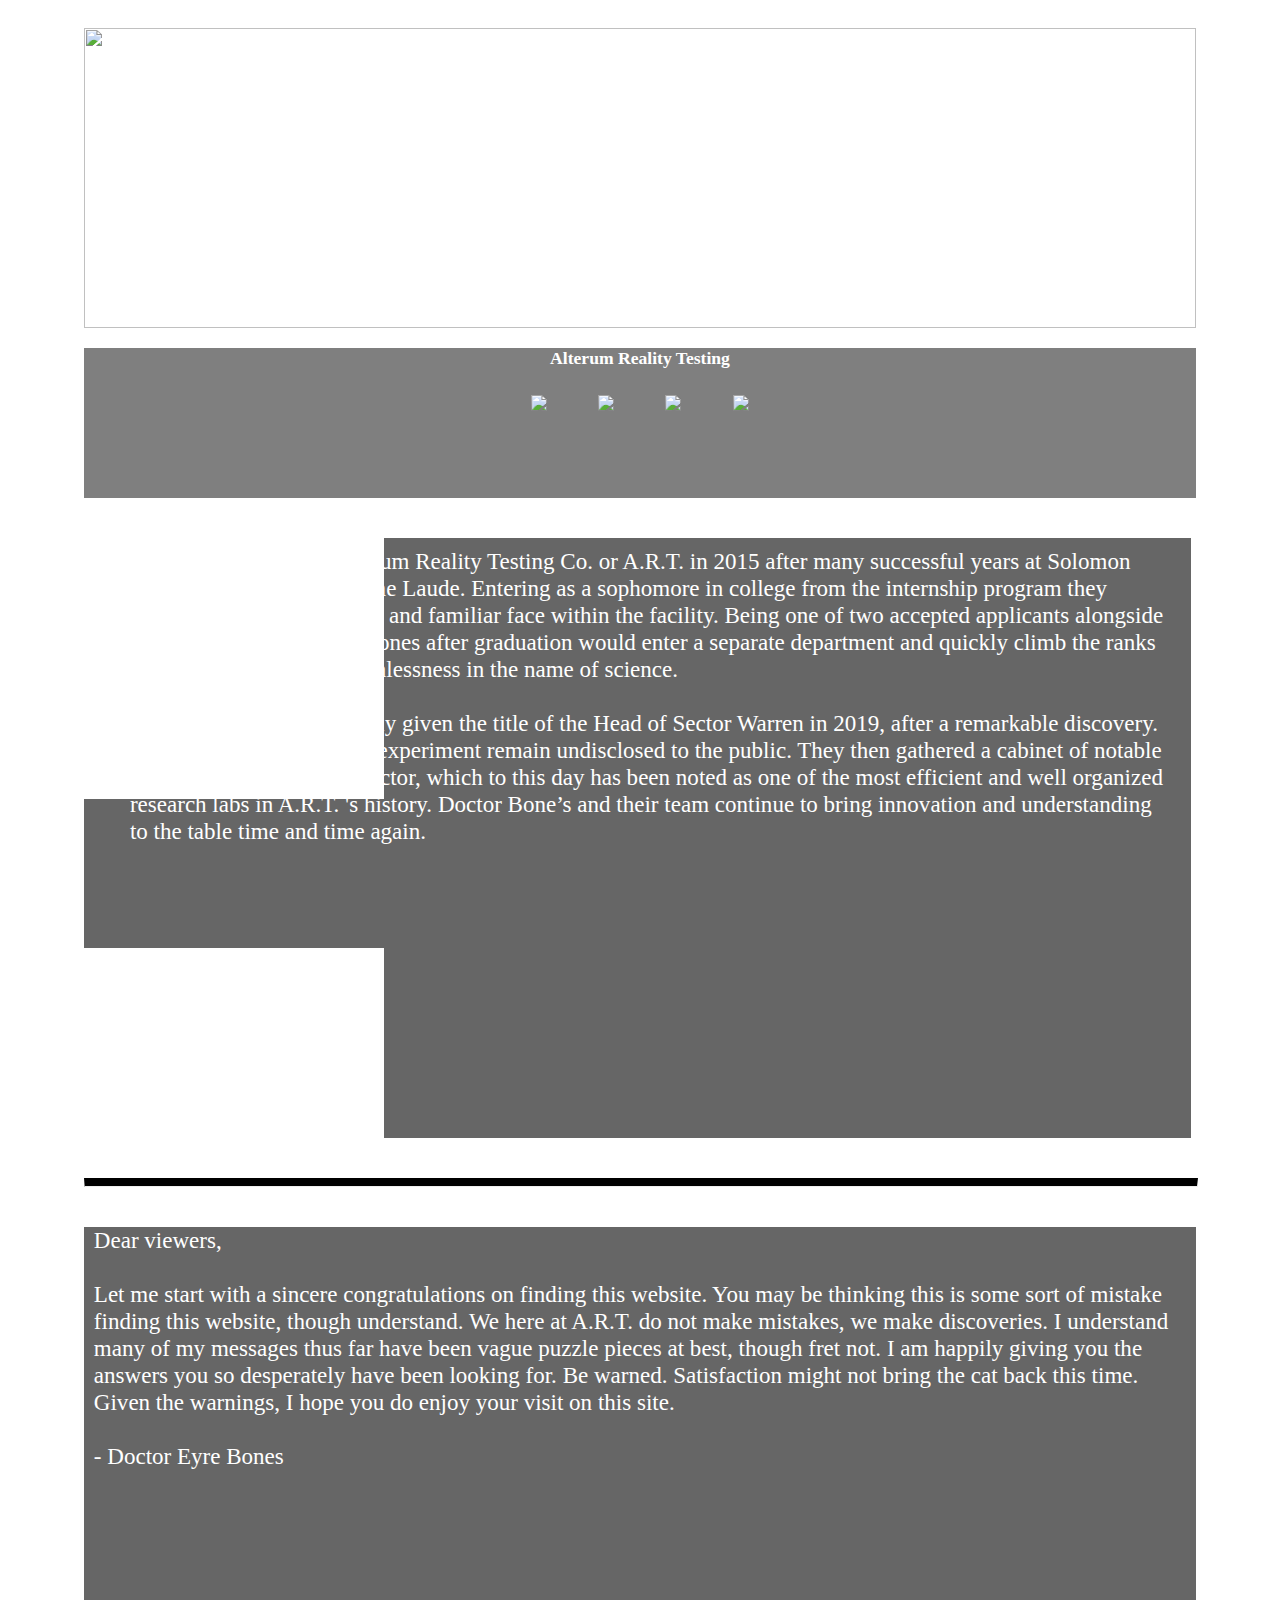
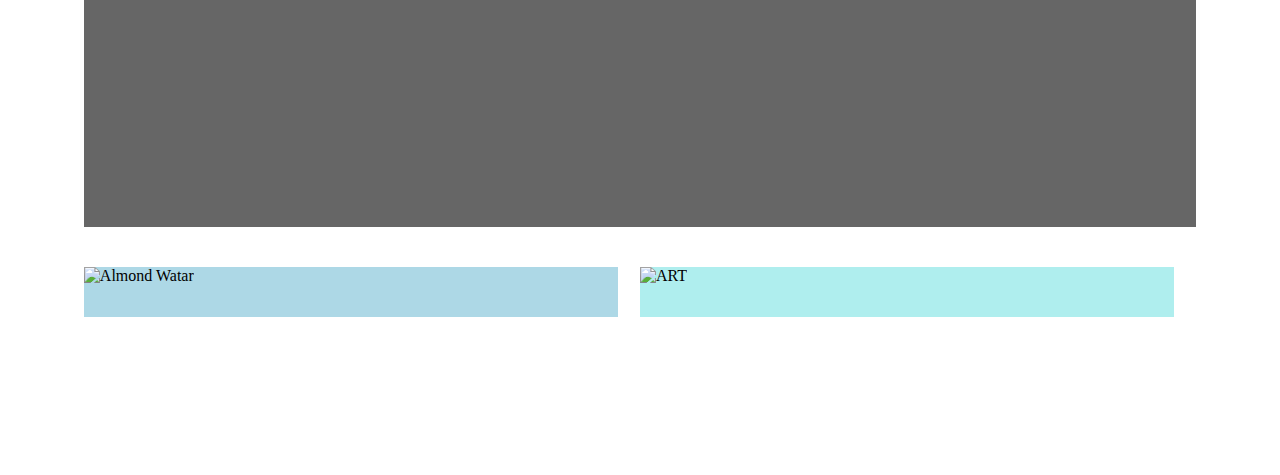
==== index.html @ f10204eb "Add files via upload" ====
<!DOCTYPE html>
<html lang="en">
<head>
    <meta charset="UTF-8">
    <meta name="viewport" content="width=device-width, initial-scale=1.0">
    <link rel="stylesheet" href="style.css">
    <title>Alterum Reality Testing</title>
</head>
<body>
    <div id="main">
        <div id="sidebar"></a>

        </div>
        <div id="content">
            <header>
                <img src="assets/img/Header1.png" alt="" class="headerimagescale">
            </header>
            <section id="pointers">
                <p class="textcenter">Alterum Reality Testing</p>
                <table class="tabcenter">
                    <tr>
                        <td><a href="index.html"><img src="assets/img/Home.png" class="selectable"></a></td>
                        <td><a href="about.html"><img src="assets/img/ART.png" class="selectable"></a></td>
                        <td><img src="assets/img/Shop.png" class="selectable"></td>
                        <td><img src="assets/img/Caution.png" class="selectable"></td>
                    </tr>
                </table>
            </section>
            <section id="drbones">
                <div id="bg1"></div>
                <div id="bg2"></div>
                <div id="bg3"></div>
                <img src="assets/img/Bones.png" alt="" class="imagescale">
                <div class="textbones">
                    Eyre K. Bones joined Alterum Reality Testing Co. or A.R.T. in 2015 after many successful 
                    years at Solomon University, graduating Cume Laude. Entering as a sophomore in college from 
                    the internship program they quickly became a star pupil and familiar face within the facility. 
                    Being one of two accepted applicants alongside Anderson Omen.  Doctor Bones after graduation 
                    would enter a separate department and quickly climb the ranks for their hard work and ruthlessness 
                    in the name of science.<br><br>

                    Eyre K. Bones was officially given the title of the Head of Sector Warren in 2019, after a remarkable discovery. 
                    Though many notes of the experiment remain undisclosed to the public. They then gathered a cabinet of notable doctors 
                    to help run their Sector, which to this day has been noted as one of the most efficient and well organized research labs 
                    in A.R.T. 's history. Doctor Bone’s and their team continue to bring innovation and understanding to the table time and 
                    time again.   

                </div>
            </section>
            <hr id="divider">
            <section id="notes">
                <section class="notestext">
                    <div id="not">
                        Dear viewers,<br><br>

                        Let me start with a sincere congratulations on finding this website. You may be thinking this is some sort of mistake finding 
                        this website, though understand. We here at A.R.T. do not make mistakes, we make discoveries. I understand many of my messages 
                        thus far have been vague puzzle pieces at best, though fret not. I am happily giving you the answers you so desperately have been 
                        looking for. Be warned. Satisfaction might not bring the cat back this time. Given the warnings, I hope you do enjoy your visit 
                        on this site.<br><br>

                        - Doctor Eyre Bones
                    </div>
                </section>
            </section>
            <section id="ads">
                <section id="ad1">
                    <img src="assets/img/Almond_Water_AD.png" alt="Almond Watar" width="100%">
                </section>
                <section id="ad2">
                    <img src="assets/img/ART_AD.png" alt="ART" width="100%">
                    
                </section>
            </section>
        </div>
    </div>
    <script src="animation.js"></script>
</body>
</html>
---- style.css ----
body{
    background-image: url(assets/img/HomeWebsite.png);
    background-attachment: fixed;
}
.textcenter{
    text-align: center;
    font-family: 'Calibri';
    font-size: 110%;
    font-weight: 600;
}
.notestext{
    margin-left: 10px;
    margin-right: 10px;
}
.tabcenter{
    width: 25%;
    border-spacing: 10px 7px;
    --border: 1px lime solid;
    text-align: center;
    border-radius: 50px;
    margin: 0px auto;
}
.textbones{
    font-family: 'Times New Roman', Times, serif;
    color: white;
    font-size: 1.8vw;
    padding-top: 10px; 
    padding-right:70px; 
    position: relative; 
    left: 2em;
}
.imagescale{
    margin-top: 0.5%;
    margin-left: 1.5%;
    width: 24.5%;
    float: left;
    z-index: 2;
}
.selectable{
    width: 100px;
}
.card{
    text-decoration: none;
    color: white;
}
.headerimagescale{
    display: block;
    width: 100%;
    height: 100%; 
    object-fit: contain;
    margin-left: auto;
    margin-right: auto;
}
.portraitimg{
    width: 256px;
    height: 256px;
}
.centertable{
    margin-left: auto;
    margin-right: auto;
    border-spacing: 10px 25px;
}
.portraitdescription{
    font-family: 'Times New Roman', Times, serif;
    text-align: left;
    padding-left: 10px;
    padding-top: 10px;
    font-size: 140%;
    color: white;
    vertical-align: text-top;
    width: 100%;
}
.footerimage{
    width: 15%;
    padding-left: 30px;
}

.missiontext{
    text-align: center;
    color: white;
    vertical-align: text-top;
}
.missioninfo{
    
    vertical-align: text-top;
}
.centertable td{
    border: 1px rgb(68, 0, 0) solid;
    background-color: rgba(0, 0, 0, 0.6);
}

#main{
    padding-top: 20px;
    width: 100%;
    height: 100%;
}
#sidebar{
    width: 2%;
    height: 2000px;
    float: left;
}
header{
    --background-color: aqua;
    margin-left: 6%;
    width: 88%;
    
    height: 300px;
}
#pointers{
    background-color: rgba(0, 0, 0, 0.5);
    color: white;
    margin-top: 20px;
    margin-left: 6%;
    width: 88%;
    
    height: 150px;
    font-family: 'Lora';
}
#drbones{ 
    position: relative;
    --background-color: yellow;
    background-size: 100%;
    margin-top: 40px;
    margin-left: 6%;
    width: 88%;
    
    height: 600px;
    z-index: 2;

}
#bg1{
    z-index: -1;
    width: 20vw;
    height: 50vh;
    position: absolute;
}
#bg2{
    z-index: -1;
    margin-left: 27%;
    width: 63vw;
    height: 100%;
    background-color: black;
    opacity: 0.6;
    position: absolute;
}
#bg3{
    z-index: -1;
    margin-top: 23.5%;
    width: 27%;
    height: 11.6vw;
    opacity: 0.6;
    background-color: black;
    position: absolute;
}

hr{
    border-top: 8px solid black;
    margin-left: 6%;
    margin-top: 40px;
    width: 88%;

}
#notes{
    background-color: rgba(0, 0, 0, 0.6);
    margin-top: 40px;
    margin-left: 6%;
    width: 88%;
    font-size: 1.8vw;
    color: white;
    height: 600px;

}
#ads{
    margin-top: 40px;
    margin-left: 6%;
    width: 88%;
    height: 200px;

}
#ad1{
    background-color: lightblue;
    width: 48%;

    height: 25%;
    float: left;
    display: block;
}
#ad2{
    
    background-color: paleturquoise;
    width: 48%;
    margin-left: 50%;
    height: 25%;
    display: block;
}

#artbanner{
    margin-top: 40px;
    margin-left: 6%;
    width: 88%;
    height: 150px;
}
#aboutppl{
    margin-top: 40px;
    margin-left: 6%;
    width: 88%;
    height: 200px;
}
#msgandchat{
    background-color: wheat;
    margin-top: 20px;
    margin-left: 6%;
    width: 88%;
    height: 100px;

}
#leavemessage{
    background-color: aquamarine;
    width: 80%;
    height: 60%;
    position: relative;
    top: 40%;
    float: left;
}



@media screen and (max-width:600px) {
    
.imagescale{
    float: none;
    padding-left: 5%;
    width: 85%;
}

#drbones{ 
    position: relative;
    --background-color: yellow;
    background-size: 100%;
    margin-top: 40px;
    margin-left: 6%;
    width: 88%;
    
    height: 900px;
    z-index: 2;

}
.textbones{
    font-family: 'Times New Roman', Times, serif;
    font-size: 105%;
    color: white;
    
    padding-left: 2.5%;
    padding-top: 10px; 
    padding-right: 2.5%; 
    position: static; 
    left: 0;
}
#notes{
    background-color: rgba(0, 0, 0, 0.6);
    margin-top: 40px;
    margin-left: 6%;
    width: 88%;
    font-size: 105%;
    color: white;
    height: 350px;

}
#bg1{
    opacity: 0;
    background-color: rgba(0, 0, 0, 0);
}
#bg2{
    opacity: 0;
    background-color: rgba(0, 0, 0, 0);
}
#bg3{
    z-index: -1;
    margin-top: 80.5%;
    width: 100%;
    height: 70%;
    opacity: 0.6;
    background-color: black;
    position: absolute;
}

.selectable{
    width: 65px;
}
#sidebar{
    height: 2000px;
}
#drbones{
    height: 800px;

}
}
.selectable:hover{
    filter: grayscale(25%) saturate(25%);
}
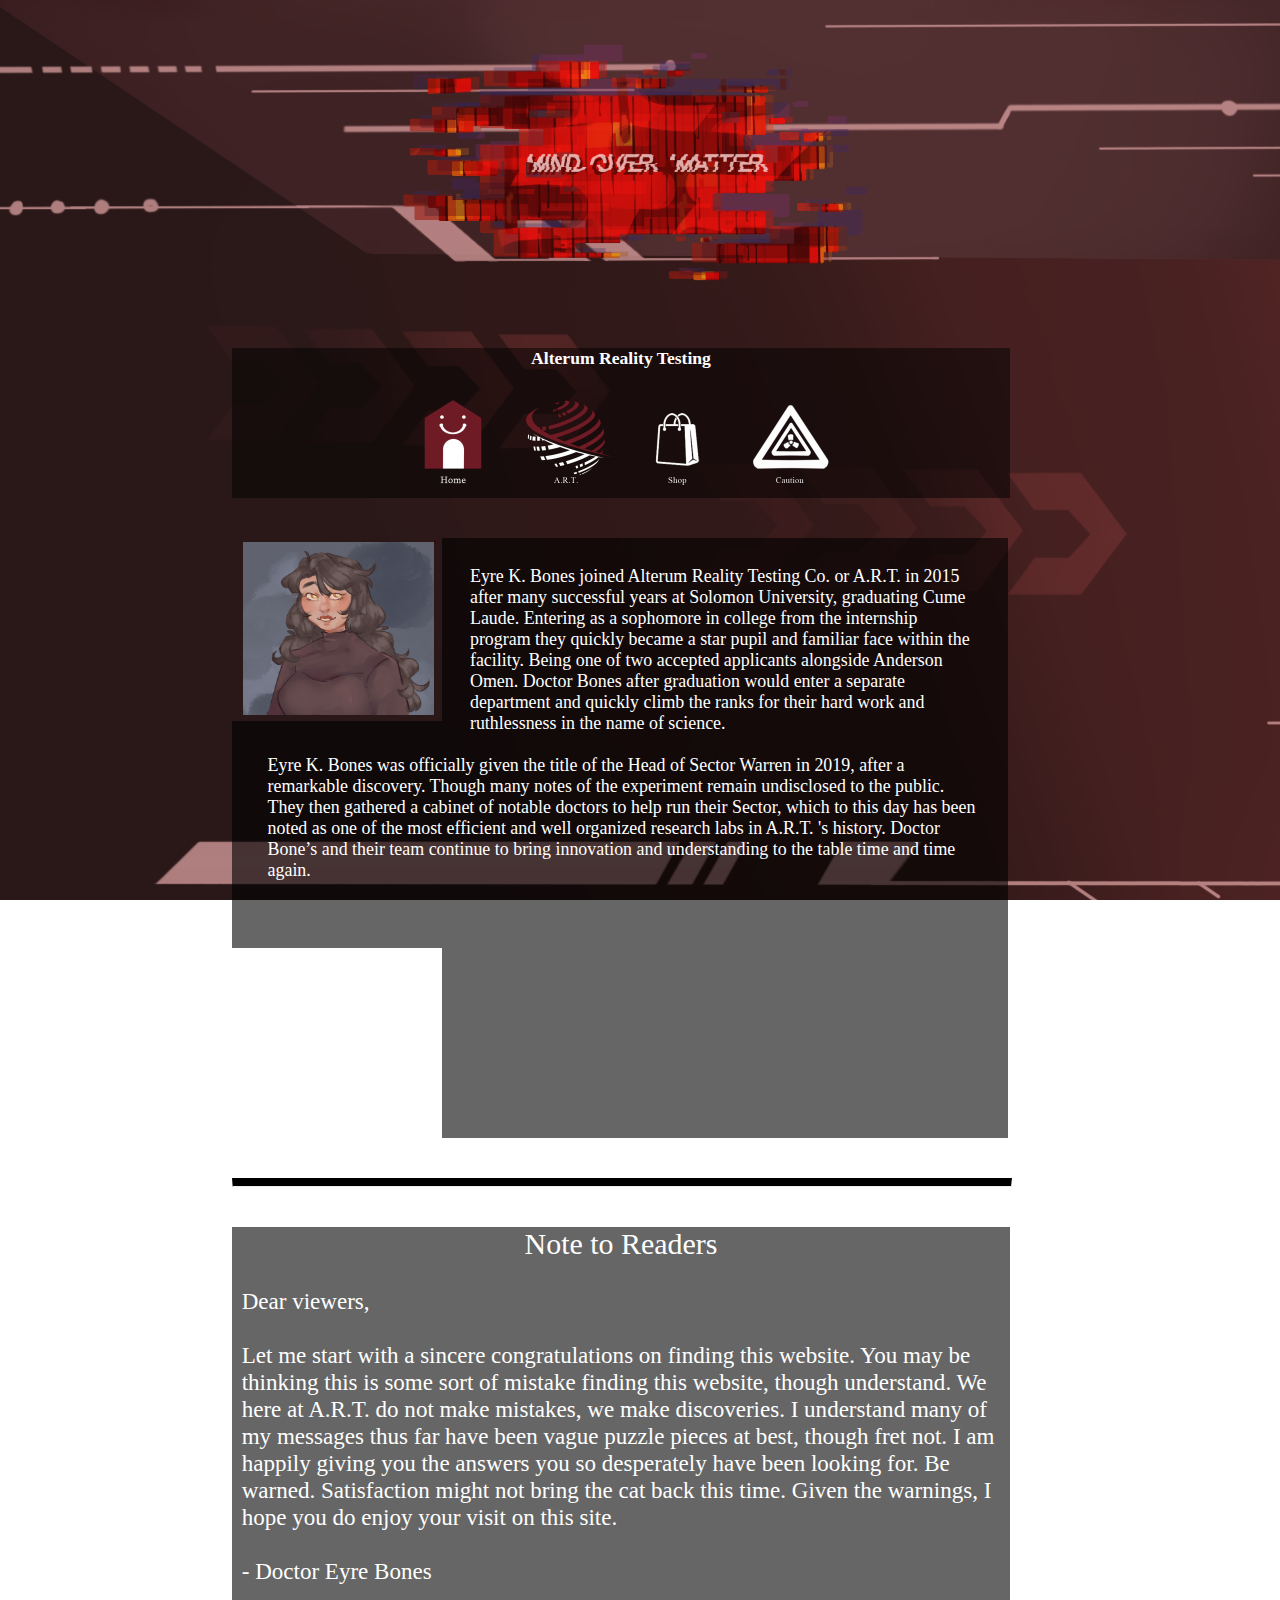
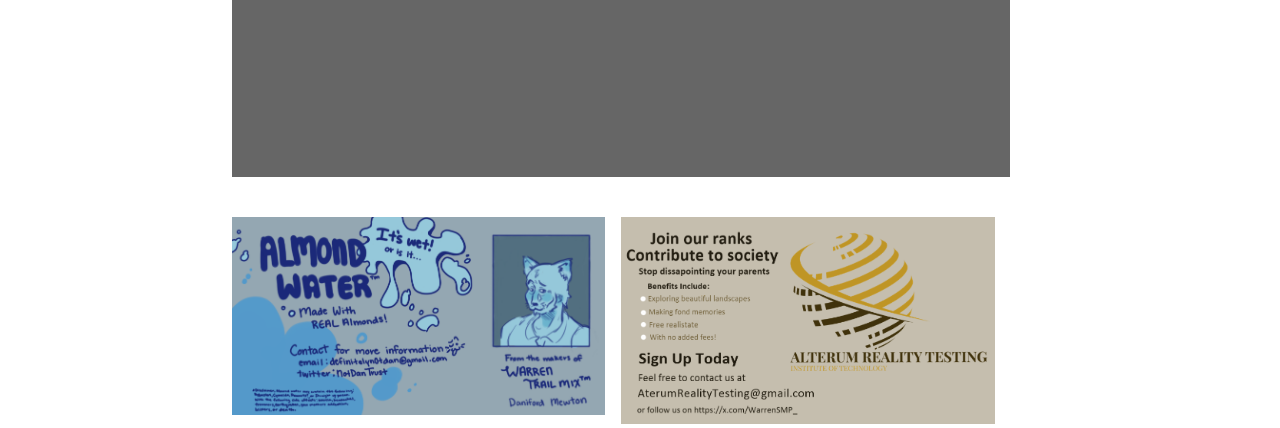
==== commit 24b340f0: "Add files via upload" ====
--- a/index.html
+++ b/index.html
@@ -30,7 +30,8 @@
                 <div id="bg1"></div>
                 <div id="bg2"></div>
                 <div id="bg3"></div>
-                <img src="assets/img/Bones.png" alt="" class="imagescale">
+                <div id="boneimg">
+                <img src="assets/img/Bones.png" alt="" class="imagescale"></div>
                 <div class="textbones">
                     Eyre K. Bones joined Alterum Reality Testing Co. or A.R.T. in 2015 after many successful 
                     years at Solomon University, graduating Cume Laude. Entering as a sophomore in college from 
@@ -50,7 +51,8 @@
             <hr id="divider">
             <section id="notes">
                 <section class="notestext">
-                    <div id="not">
+                    <div id="not"> 
+                        <div id="centernote">Note to Readers</div><br>
                         Dear viewers,<br><br>
 
                         Let me start with a sincere congratulations on finding this website. You may be thinking this is some sort of mistake finding 
--- a/style.css
+++ b/style.css
@@ -23,7 +23,7 @@
 .textbones{
     font-family: 'Times New Roman', Times, serif;
     color: white;
-    font-size: 1.8vw;
+    font-size: 1.4vw;
     padding-top: 10px; 
     padding-right:70px; 
     position: relative; 
@@ -51,9 +51,15 @@
     margin-left: auto;
     margin-right: auto;
 }
+#content{
+    padding-left: 13.5%;
+    width: 70%;
+}
 .portraitimg{
     width: 256px;
     height: 256px;
+    margin-left: auto;
+    margin-right: auto;
 }
 .centertable{
     margin-left: auto;
@@ -71,14 +77,41 @@
     width: 100%;
 }
 .footerimage{
-    width: 15%;
-    padding-left: 30px;
-}
-
-.missiontext{
-    text-align: center;
-    color: white;
+    width: 10%;
+    padding-top: 20px;
+    padding-left: 120px;
+}
+
+#missiontext1{
+    text-align: center;
+    color: white;
+    font-size: 120%;
     vertical-align: text-top;
+}
+#missiontext1 a{
+    color: white;
+    text-decoration: none;
+}
+#missiontext2{
+    text-align: center;
+    color: white;
+    font-size: 120%;
+    vertical-align: text-top;
+}
+#missiontext2 a{
+    color: white;
+    text-decoration: none;
+}
+#mission{
+    font-size: 140%;
+}
+#doll1 a, #doll2 a{
+    color: white;
+    text-decoration: none;
+}
+#boneimg a{
+    color: rgb(68, 0, 0);
+    text-decoration: none;
 }
 .missioninfo{
     
@@ -95,9 +128,13 @@
     height: 100%;
 }
 #sidebar{
-    width: 2%;
+    width: 10%;
     height: 2000px;
     float: left;
+}
+#centernote{
+    text-align: center;
+    font-size: 130%;
 }
 header{
     --background-color: aqua;
@@ -137,7 +174,7 @@
 #bg2{
     z-index: -1;
     margin-left: 27%;
-    width: 63vw;
+    width: 44.2vw;
     height: 100%;
     background-color: black;
     opacity: 0.6;
@@ -147,12 +184,14 @@
     z-index: -1;
     margin-top: 23.5%;
     width: 27%;
-    height: 11.6vw;
+    height: 17.7vw;
     opacity: 0.6;
     background-color: black;
     position: absolute;
 }
-
+#artimg{
+    margin-left: 35%;
+}
 hr{
     border-top: 8px solid black;
     margin-left: 6%;
@@ -167,7 +206,7 @@
     width: 88%;
     font-size: 1.8vw;
     color: white;
-    height: 600px;
+    height: 550px;
 
 }
 #ads{
@@ -178,7 +217,6 @@
 
 }
 #ad1{
-    background-color: lightblue;
     width: 48%;
 
     height: 25%;
@@ -187,7 +225,6 @@
 }
 #ad2{
     
-    background-color: paleturquoise;
     width: 48%;
     margin-left: 50%;
     height: 25%;
@@ -207,23 +244,31 @@
     height: 200px;
 }
 #msgandchat{
-    background-color: wheat;
+    background-color: rgba(0, 0, 0, 0.6);
     margin-top: 20px;
     margin-left: 6%;
     width: 88%;
-    height: 100px;
-
+    height: 150px;
+
+}
+.footermessage{
+    padding-left: 20%;
+    width: 40%;
 }
 #leavemessage{
-    background-color: aquamarine;
     width: 80%;
     height: 60%;
     position: relative;
-    top: 40%;
-    float: left;
-}
-
-
+    float: left;
+}
+
+
+#normaltab{
+    display: none;
+}
+#mobiletab{
+    display: block;
+}
 
 @media screen and (max-width:600px) {
     
@@ -263,8 +308,11 @@
     width: 88%;
     font-size: 105%;
     color: white;
-    height: 350px;
-
+    height: 390px;
+
+}
+#artimg{
+    margin-left: -30%;
 }
 #bg1{
     opacity: 0;
@@ -284,8 +332,20 @@
     position: absolute;
 }
 
+.portraitimg{
+    width: 100%;
+    height: 284px;
+    margin-left: auto;
+    margin-right: auto;
+}
+#normaltab{
+    display: block;
+}
+#mobiletab{
+    display: none;
+}
 .selectable{
-    width: 65px;
+    width: 55px;
 }
 #sidebar{
     height: 2000px;
@@ -293,6 +353,32 @@
 #drbones{
     height: 800px;
 
+}
+#content{
+    padding-left: 0%;
+    width: 100%;
+}
+.headerimagescale{
+    display: block;
+    width: 80%;
+    height: 100%; 
+    object-fit: contain;
+    margin-left: auto;
+    margin-right: auto;
+}
+#ad1{
+    width: 45%;
+
+    height: 25%;
+    float: left;
+    display: block;
+}
+#ad2{
+    
+    width: 43%;
+    margin-left: 50%;
+    height: 25%;
+    display: block;
 }
 }
 .selectable:hover{
